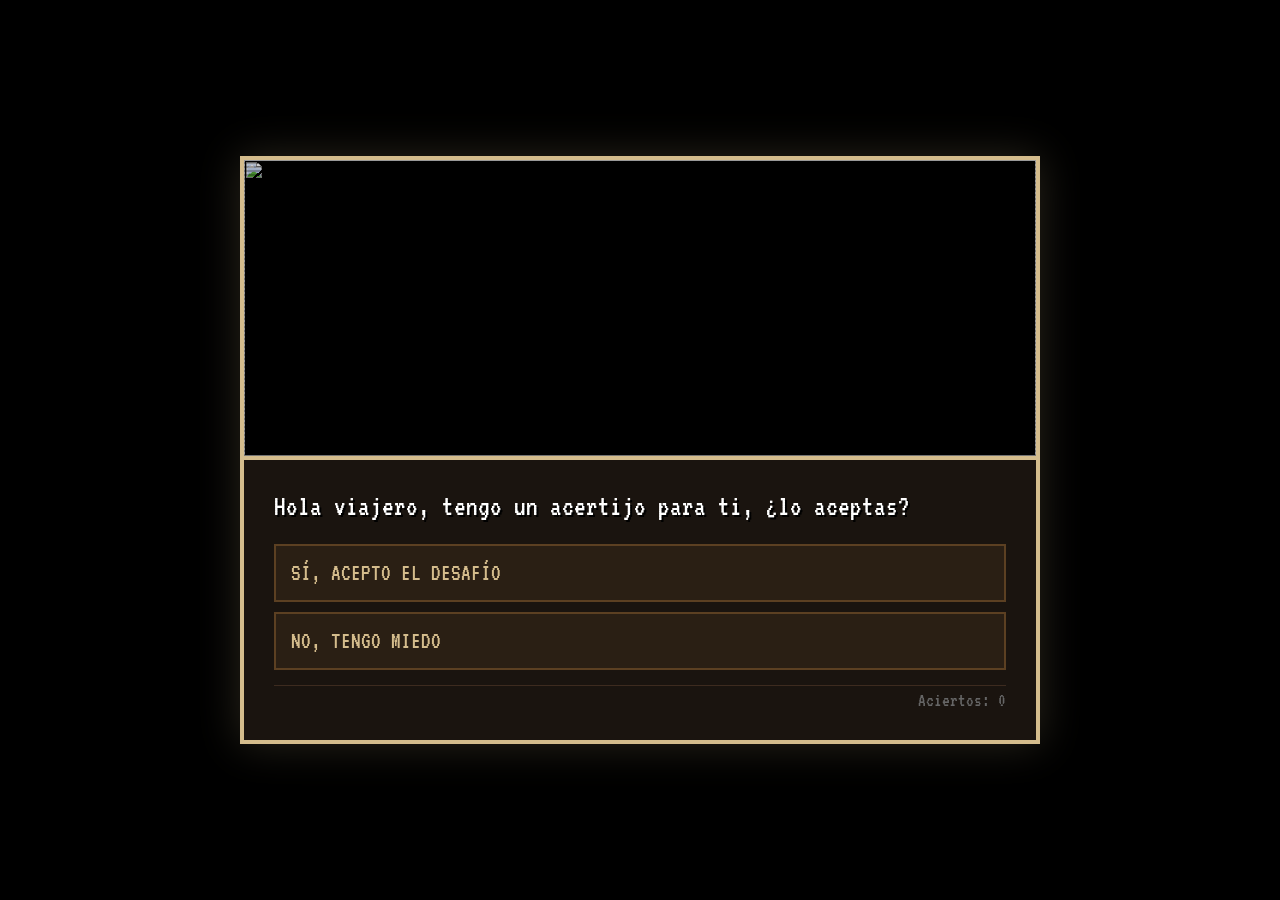
==== adivinanzas.html @ 2516e70d "Create adivinanzas.html" ====
<!DOCTYPE html>
<html lang="es">
<head>
    <meta charset="UTF-8">
    <meta name="viewport" content="width=device-width, initial-scale=1.0">
    <title>El Oráculo de Enlil | Acertijos Sumerios</title>
    <style>
        @import url('https://fonts.googleapis.com/css2?family=Cinzel:wght@700&family=VT323&display=swap');

        * { box-sizing: border-box; margin: 0; padding: 0; }
        
        body { 
            background: #000; 
            color: #d4bc8c; 
            font-family: 'VT323', monospace; 
            display: flex; 
            justify-content: center; 
            align-items: center; 
            min-height: 100vh;
            margin: 0;
        }

        .oracle-container {
            width: 95%;
            max-width: 800px;
            border: 4px solid #d4bc8c;
            background: #1a140f;
            display: flex;
            flex-direction: column;
            box-shadow: 0 0 40px rgba(212, 188, 140, 0.2);
        }

        /* Área de Visualización (Pixel Art) */
        .visual-area {
            height: 300px;
            background: #000;
            border-bottom: 4px solid #d4bc8c;
            position: relative;
            display: flex;
            justify-content: center;
            align-items: center;
            overflow: hidden;
        }

        .oracle-sprite {
            width: 100%;
            height: 100%;
            object-fit: cover;
            image-rendering: pixelated;
            opacity: 0.8;
        }

        .scanline {
            width: 100%;
            height: 100%;
            position: absolute;
            background: linear-gradient(to bottom, rgba(18, 16, 16, 0) 50%, rgba(0, 0, 0, 0.25) 50%);
            background-size: 100% 4px;
            pointer-events: none;
        }

        /* Área de Diálogo */
        .dialogue-area {
            padding: 30px;
            min-height: 250px;
            display: flex;
            flex-direction: column;
            justify-content: space-between;
        }

        .oracle-text {
            font-size: 1.8rem;
            line-height: 1.2;
            margin-bottom: 20px;
            color: #fff;
            text-shadow: 2px 2px #000;
        }

        .options-grid {
            display: grid;
            grid-template-columns: 1fr 1fr;
            gap: 10px;
        }

        .btn-pixel {
            background: #2a1f14;
            border: 2px solid #5c4022;
            color: #d4bc8c;
            padding: 15px;
            font-family: 'VT323', monospace;
            font-size: 1.5rem;
            cursor: pointer;
            text-align: left;
            text-transform: uppercase;
            transition: 0.1s;
        }

        .btn-pixel:hover {
            background: #d4bc8c;
            color: #000;
            border-color: #fff;
        }

        .btn-full { grid-column: span 2; }

        .stats {
            margin-top: 15px;
            font-size: 1.2rem;
            color: #666;
            text-align: right;
            border-top: 1px solid #3d2b1f;
            padding-top: 5px;
        }
    </style>
</head>
<body>

    <div class="oracle-container">
        <div class="visual-area">
            <img src="https://via.placeholder.com/800x300/1a140f/d4bc8c?text=EL+ORACULO+DE+ENLIL" id="oracle-img" class="oracle-sprite">
            <div class="scanline"></div>
        </div>

        <div class="dialogue-area">
            <div id="text-box" class="oracle-text"></div>
            <div id="options-box" class="options-grid"></div>
            <div class="stats">Aciertos: <span id="score">0</span></div>
        </div>
    </div>

    <script>
        const acertijos = [
            { q: "Vuelo sin alas, lloro sin ojos. La oscuridad es mi cuna y el viento mi camino. ¿Qué soy?", a: "V", desc: "VEGETAL (La Nube/Naturaleza)" },
            { q: "Soy el hueso de la tierra, forjado en fuego y tiempo. Brillo en la corona de los dioses pero no respiro. ¿Qué soy?", a: "M", desc: "MINERAL (El Diamante/Oro)" },
            { q: "Corro pero no tengo pies, rujo pero no tengo boca. Soy la fuerza que Anu dio a las bestias. ¿Qué soy?", a: "A", desc: "ANIMAL (El León/Fuerza)" },
            { q: "Tengo venas pero no sangre, tengo hojas pero no hablo. Me alimento de luz y duermo en la tierra. ¿Qué soy?", a: "V", desc: "VEGETAL (El Árbol)" },
            { q: "Nací de las estrellas, caí al desierto. Soy duro como el destino y frío como el vacío. ¿Qué soy?", a: "M", desc: "MINERAL (Meteorito)" }
        ];

        let score = 0;
        let currentIdx = 0;

        function updateText(msg) {
            document.getElementById('text-box').innerText = msg;
        }

        function init() {
            updateText("Hola viajero, tengo un acertijo para ti, ¿lo aceptas?");
            const box = document.getElementById('options-box');
            box.innerHTML = `
                <button class="btn-pixel btn-full" onclick="startRiddles()">SÍ, ACEPTO EL DESAFÍO</button>
                <button class="btn-pixel btn-full" onclick="window.location.href='index.html'">NO, TENGO MIEDO</button>
            `;
        }

        function startRiddles() {
            showRiddle();
        }

        function showRiddle() {
            if(currentIdx >= acertijos.length) {
                updateText(`Has superado la prueba, iniciado. Tu sabiduría es digna de los Anunnaki. Aciertos finales: ${score}`);
                document.getElementById('options-box').innerHTML = `<button class="btn-pixel btn-full" onclick="location.reload()">VOLVER A JUGAR</button>`;
                return;
            }

            const r = acertijos[currentIdx];
            updateText(r.q);
            
            const box = document.getElementById('options-box');
            box.innerHTML = `
                <button class="btn-pixel" onclick="check('A')">ANIMAL</button>
                <button class="btn-pixel" onclick="check('V')">VEGETAL</button>
                <button class="btn-pixel" onclick="check('M')">MINERAL</button>
                <button class="btn-pixel" onclick="init()">RENDIRSE</button>
            `;
        }

        function check(choice) {
            const correct = acertijos[currentIdx].a;
            if(choice === correct) {
                score++;
                document.getElementById('score').innerText = score;
                updateText("¡Correcto! Tu sangre lleva la semilla de la verdad.");
            } else {
                updateText("Incorrecto. Los dioses se ríen de tu ignorancia.");
            }

            currentIdx++;
            setTimeout(showRiddle, 2000);
        }

        window.onload = init;
    </script>
</body>
</html>
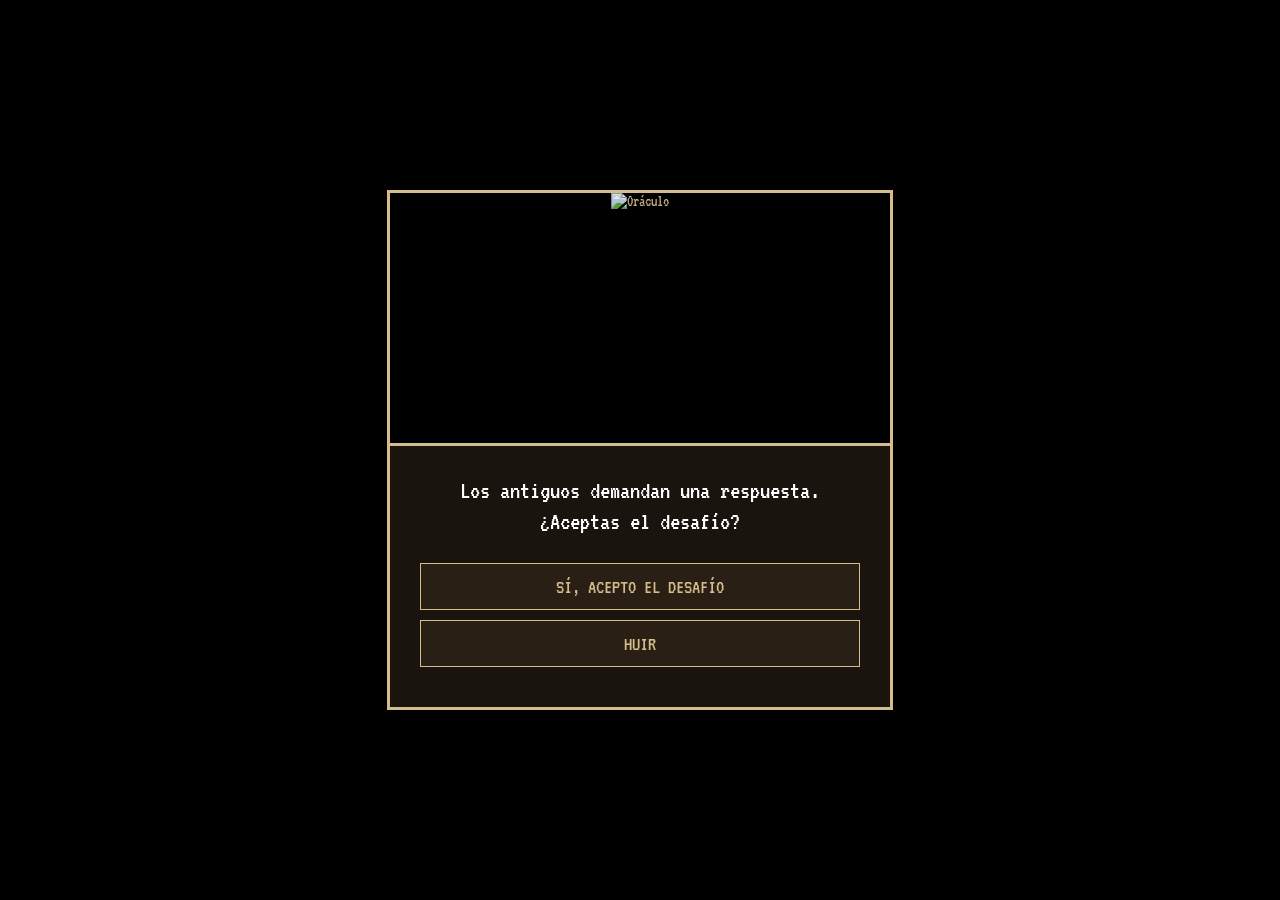
==== commit 5f7bc5e8: "Update adivinanzas.html" ====
--- a/adivinanzas.html
+++ b/adivinanzas.html
@@ -1,196 +1,46 @@
-<!DOCTYPE html>
-<html lang="es">
-<head>
-    <meta charset="UTF-8">
-    <meta name="viewport" content="width=device-width, initial-scale=1.0">
-    <title>El Oráculo de Enlil | Acertijos Sumerios</title>
-    <style>
-        @import url('https://fonts.googleapis.com/css2?family=Cinzel:wght@700&family=VT323&display=swap');
-
-        * { box-sizing: border-box; margin: 0; padding: 0; }
-        
-        body { 
-            background: #000; 
-            color: #d4bc8c; 
-            font-family: 'VT323', monospace; 
-            display: flex; 
-            justify-content: center; 
-            align-items: center; 
-            min-height: 100vh;
-            margin: 0;
-        }
-
-        .oracle-container {
-            width: 95%;
-            max-width: 800px;
-            border: 4px solid #d4bc8c;
-            background: #1a140f;
-            display: flex;
-            flex-direction: column;
-            box-shadow: 0 0 40px rgba(212, 188, 140, 0.2);
-        }
-
-        /* Área de Visualización (Pixel Art) */
-        .visual-area {
-            height: 300px;
-            background: #000;
-            border-bottom: 4px solid #d4bc8c;
-            position: relative;
-            display: flex;
-            justify-content: center;
-            align-items: center;
-            overflow: hidden;
-        }
-
-        .oracle-sprite {
-            width: 100%;
-            height: 100%;
-            object-fit: cover;
-            image-rendering: pixelated;
-            opacity: 0.8;
-        }
-
-        .scanline {
-            width: 100%;
-            height: 100%;
-            position: absolute;
-            background: linear-gradient(to bottom, rgba(18, 16, 16, 0) 50%, rgba(0, 0, 0, 0.25) 50%);
-            background-size: 100% 4px;
-            pointer-events: none;
-        }
-
-        /* Área de Diálogo */
-        .dialogue-area {
-            padding: 30px;
-            min-height: 250px;
-            display: flex;
-            flex-direction: column;
-            justify-content: space-between;
-        }
-
-        .oracle-text {
-            font-size: 1.8rem;
-            line-height: 1.2;
-            margin-bottom: 20px;
-            color: #fff;
-            text-shadow: 2px 2px #000;
-        }
-
-        .options-grid {
-            display: grid;
-            grid-template-columns: 1fr 1fr;
-            gap: 10px;
-        }
-
-        .btn-pixel {
-            background: #2a1f14;
-            border: 2px solid #5c4022;
-            color: #d4bc8c;
-            padding: 15px;
-            font-family: 'VT323', monospace;
-            font-size: 1.5rem;
-            cursor: pointer;
-            text-align: left;
-            text-transform: uppercase;
-            transition: 0.1s;
-        }
-
-        .btn-pixel:hover {
-            background: #d4bc8c;
-            color: #000;
-            border-color: #fff;
-        }
-
-        .btn-full { grid-column: span 2; }
-
-        .stats {
-            margin-top: 15px;
-            font-size: 1.2rem;
-            color: #666;
-            text-align: right;
-            border-top: 1px solid #3d2b1f;
-            padding-top: 5px;
-        }
-    </style>
-</head>
-<body>
-
-    <div class="oracle-container">
-        <div class="visual-area">
-            <img src="https://via.placeholder.com/800x300/1a140f/d4bc8c?text=EL+ORACULO+DE+ENLIL" id="oracle-img" class="oracle-sprite">
-            <div class="scanline"></div>
-        </div>
-
-        <div class="dialogue-area">
-            <div id="text-box" class="oracle-text"></div>
-            <div id="options-box" class="options-grid"></div>
-            <div class="stats">Aciertos: <span id="score">0</span></div>
-        </div>
-    </div>
-
-    <script>
-        const acertijos = [
-            { q: "Vuelo sin alas, lloro sin ojos. La oscuridad es mi cuna y el viento mi camino. ¿Qué soy?", a: "V", desc: "VEGETAL (La Nube/Naturaleza)" },
-            { q: "Soy el hueso de la tierra, forjado en fuego y tiempo. Brillo en la corona de los dioses pero no respiro. ¿Qué soy?", a: "M", desc: "MINERAL (El Diamante/Oro)" },
-            { q: "Corro pero no tengo pies, rujo pero no tengo boca. Soy la fuerza que Anu dio a las bestias. ¿Qué soy?", a: "A", desc: "ANIMAL (El León/Fuerza)" },
-            { q: "Tengo venas pero no sangre, tengo hojas pero no hablo. Me alimento de luz y duermo en la tierra. ¿Qué soy?", a: "V", desc: "VEGETAL (El Árbol)" },
-            { q: "Nací de las estrellas, caí al desierto. Soy duro como el destino y frío como el vacío. ¿Qué soy?", a: "M", desc: "MINERAL (Meteorito)" }
-        ];
-
-        let score = 0;
-        let currentIdx = 0;
-
-        function updateText(msg) {
-            document.getElementById('text-box').innerText = msg;
-        }
-
-        function init() {
-            updateText("Hola viajero, tengo un acertijo para ti, ¿lo aceptas?");
-            const box = document.getElementById('options-box');
-            box.innerHTML = `
-                <button class="btn-pixel btn-full" onclick="startRiddles()">SÍ, ACEPTO EL DESAFÍO</button>
-                <button class="btn-pixel btn-full" onclick="window.location.href='index.html'">NO, TENGO MIEDO</button>
-            `;
-        }
-
-        function startRiddles() {
-            showRiddle();
-        }
-
-        function showRiddle() {
-            if(currentIdx >= acertijos.length) {
-                updateText(`Has superado la prueba, iniciado. Tu sabiduría es digna de los Anunnaki. Aciertos finales: ${score}`);
-                document.getElementById('options-box').innerHTML = `<button class="btn-pixel btn-full" onclick="location.reload()">VOLVER A JUGAR</button>`;
-                return;
-            }
-
-            const r = acertijos[currentIdx];
-            updateText(r.q);
-            
-            const box = document.getElementById('options-box');
-            box.innerHTML = `
-                <button class="btn-pixel" onclick="check('A')">ANIMAL</button>
-                <button class="btn-pixel" onclick="check('V')">VEGETAL</button>
-                <button class="btn-pixel" onclick="check('M')">MINERAL</button>
-                <button class="btn-pixel" onclick="init()">RENDIRSE</button>
-            `;
-        }
-
-        function check(choice) {
-            const correct = acertijos[currentIdx].a;
-            if(choice === correct) {
-                score++;
-                document.getElementById('score').innerText = score;
-                updateText("¡Correcto! Tu sangre lleva la semilla de la verdad.");
-            } else {
-                updateText("Incorrecto. Los dioses se ríen de tu ignorancia.");
-            }
-
-            currentIdx++;
-            setTimeout(showRiddle, 2000);
-        }
-
-        window.onload = init;
-    </script>
-</body>
-</html>
+<!DOCTYPE html>
+<html lang="es">
+<head>
+    <meta charset="UTF-8">
+    <meta name="viewport" content="width=device-width, initial-scale=1.0">
+    <title>El Oráculo | La Semilla de Anu</title>
+    <style>
+        @import url('https://fonts.googleapis.com/css2?family=VT323&display=swap');
+        body { background: #000; color: #d4bc8c; font-family: 'VT323', monospace; display: flex; justify-content: center; align-items: center; min-height: 100vh; margin: 0; }
+        .oracle-container { width: 95%; max-width: 500px; border: 3px solid #d4bc8c; background: #1a140f; text-align: center; }
+        .visual-area { height: 250px; border-bottom: 3px solid #d4bc8c; background: #000; }
+        .visual-area img { width: 100%; height: 100%; object-fit: cover; opacity: 0.9; }
+        .dialogue-area { padding: 30px; min-height: 200px; }
+        .oracle-text { font-size: 1.6rem; color: #fff; margin-bottom: 25px; line-height: 1.2; }
+        .btn-pixel { background: #2a1f14; border: 1px solid #d4bc8c; color: #d4bc8c; padding: 12px; font-family: 'VT323', monospace; font-size: 1.3rem; cursor: pointer; width: 100%; margin-bottom: 10px; text-transform: uppercase; }
+        .btn-pixel:hover { background: #d4bc8c; color: #000; }
+    </style>
+</head>
+<body>
+    <div class="oracle-container">
+        <div class="visual-area"><img src="oraculo.png" alt="Oráculo"></div>
+        <div class="dialogue-area">
+            <div id="text-box" class="oracle-text">Los antiguos demandan una respuesta. ¿Aceptas el desafío?</div>
+            <div id="options-box">
+                <button class="btn-pixel" onclick="start()">SÍ, ACEPTO EL DESAFÍO</button>
+                <button class="btn-pixel" onclick="window.location.href='index.html'">HUIR</button>
+            </div>
+        </div>
+    </div>
+    <script>
+        const riddles = [ {q: "Vuelo sin alas, lloro sin ojos. ¿Qué soy?", a: "V"}, {q: "Soy el hueso de la tierra, forjado en fuego. ¿Qué soy?", a: "M"} ];
+        let i = 0;
+        function start() { render(); }
+        function render() {
+            if(i >= riddles.length) {
+                document.getElementById('text-box').innerText = "Has demostrado sabiduría. Regresa al templo.";
+                document.getElementById('options-box').innerHTML = `<button class="btn-pixel" onclick="window.location.href='index.html'">VOLVER</button>`;
+                return;
+            }
+            document.getElementById('text-box').innerText = riddles[i].q;
+            document.getElementById('options-box').innerHTML = `<button class="btn-pixel" onclick="check('A')">ANIMAL</button><button class="btn-pixel" onclick="check('V')">VEGETAL</button><button class="btn-pixel" onclick="check('M')">MINERAL</button>`;
+        }
+        function check(c) { if(c === riddles[i].a) { alert("¡Correcto!"); i++; render(); } else { alert("Incorrecto..."); } }
+    </script>
+</body>
+</html>
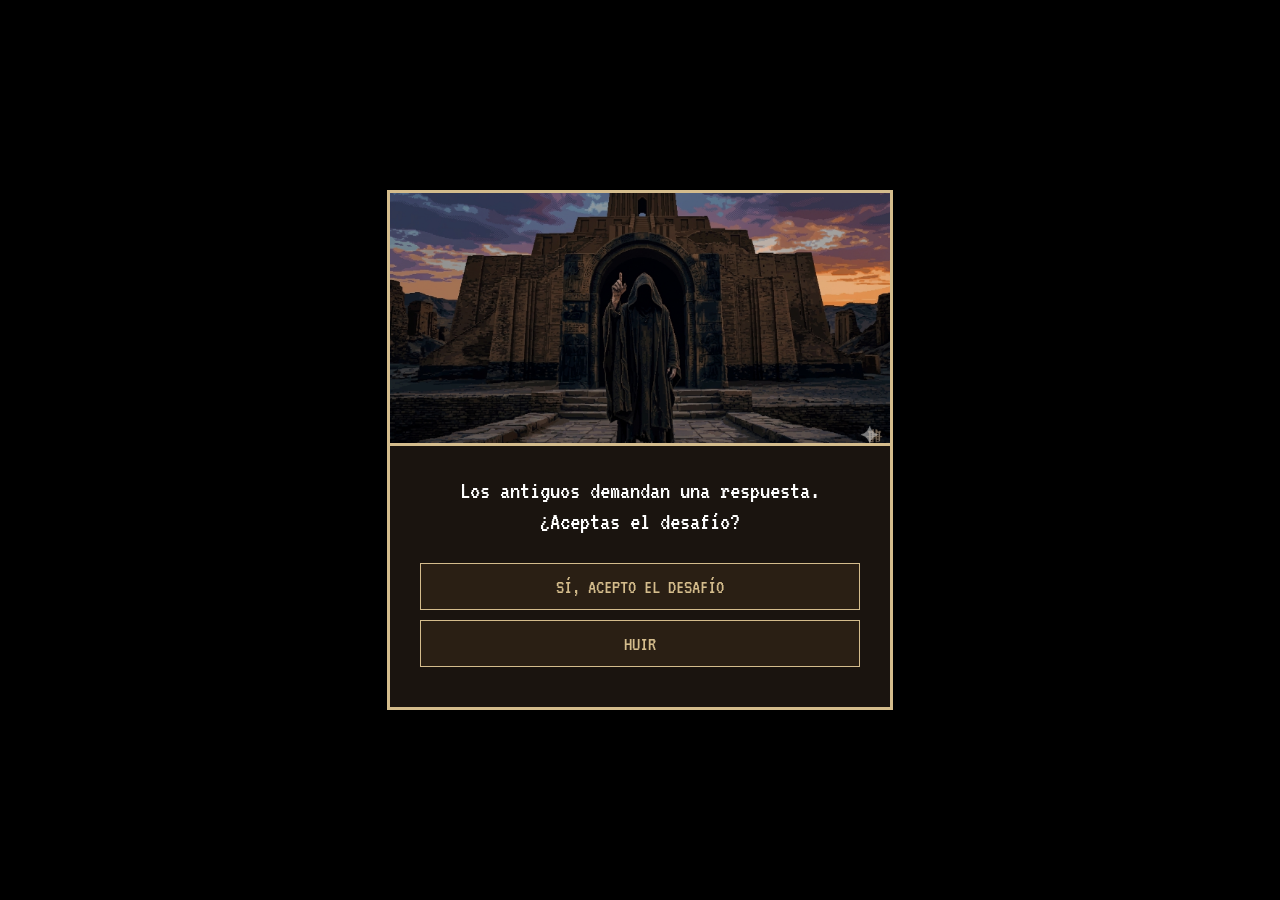
==== commit b3c7b732: "Create adivinanzas.html" ====
--- a/adivinanzas.html
+++ b/adivinanzas.html
@@ -1,46 +1,46 @@
-<!DOCTYPE html>
-<html lang="es">
-<head>
-    <meta charset="UTF-8">
-    <meta name="viewport" content="width=device-width, initial-scale=1.0">
-    <title>El Oráculo | La Semilla de Anu</title>
-    <style>
-        @import url('https://fonts.googleapis.com/css2?family=VT323&display=swap');
-        body { background: #000; color: #d4bc8c; font-family: 'VT323', monospace; display: flex; justify-content: center; align-items: center; min-height: 100vh; margin: 0; }
-        .oracle-container { width: 95%; max-width: 500px; border: 3px solid #d4bc8c; background: #1a140f; text-align: center; }
-        .visual-area { height: 250px; border-bottom: 3px solid #d4bc8c; background: #000; }
-        .visual-area img { width: 100%; height: 100%; object-fit: cover; opacity: 0.9; }
-        .dialogue-area { padding: 30px; min-height: 200px; }
-        .oracle-text { font-size: 1.6rem; color: #fff; margin-bottom: 25px; line-height: 1.2; }
-        .btn-pixel { background: #2a1f14; border: 1px solid #d4bc8c; color: #d4bc8c; padding: 12px; font-family: 'VT323', monospace; font-size: 1.3rem; cursor: pointer; width: 100%; margin-bottom: 10px; text-transform: uppercase; }
-        .btn-pixel:hover { background: #d4bc8c; color: #000; }
-    </style>
-</head>
-<body>
-    <div class="oracle-container">
-        <div class="visual-area"><img src="oraculo.png" alt="Oráculo"></div>
-        <div class="dialogue-area">
-            <div id="text-box" class="oracle-text">Los antiguos demandan una respuesta. ¿Aceptas el desafío?</div>
-            <div id="options-box">
-                <button class="btn-pixel" onclick="start()">SÍ, ACEPTO EL DESAFÍO</button>
-                <button class="btn-pixel" onclick="window.location.href='index.html'">HUIR</button>
-            </div>
-        </div>
-    </div>
-    <script>
-        const riddles = [ {q: "Vuelo sin alas, lloro sin ojos. ¿Qué soy?", a: "V"}, {q: "Soy el hueso de la tierra, forjado en fuego. ¿Qué soy?", a: "M"} ];
-        let i = 0;
-        function start() { render(); }
-        function render() {
-            if(i >= riddles.length) {
-                document.getElementById('text-box').innerText = "Has demostrado sabiduría. Regresa al templo.";
-                document.getElementById('options-box').innerHTML = `<button class="btn-pixel" onclick="window.location.href='index.html'">VOLVER</button>`;
-                return;
-            }
-            document.getElementById('text-box').innerText = riddles[i].q;
-            document.getElementById('options-box').innerHTML = `<button class="btn-pixel" onclick="check('A')">ANIMAL</button><button class="btn-pixel" onclick="check('V')">VEGETAL</button><button class="btn-pixel" onclick="check('M')">MINERAL</button>`;
-        }
-        function check(c) { if(c === riddles[i].a) { alert("¡Correcto!"); i++; render(); } else { alert("Incorrecto..."); } }
-    </script>
-</body>
-</html>
+<!DOCTYPE html>
+<html lang="es">
+<head>
+    <meta charset="UTF-8">
+    <meta name="viewport" content="width=device-width, initial-scale=1.0">
+    <title>El Oráculo | La Semilla de Anu</title>
+    <style>
+        @import url('https://fonts.googleapis.com/css2?family=VT323&display=swap');
+        body { background: #000; color: #d4bc8c; font-family: 'VT323', monospace; display: flex; justify-content: center; align-items: center; min-height: 100vh; margin: 0; }
+        .oracle-container { width: 95%; max-width: 500px; border: 3px solid #d4bc8c; background: #1a140f; text-align: center; }
+        .visual-area { height: 250px; border-bottom: 3px solid #d4bc8c; background: #000; }
+        .visual-area img { width: 100%; height: 100%; object-fit: cover; opacity: 0.9; }
+        .dialogue-area { padding: 30px; min-height: 200px; }
+        .oracle-text { font-size: 1.6rem; color: #fff; margin-bottom: 25px; line-height: 1.2; }
+        .btn-pixel { background: #2a1f14; border: 1px solid #d4bc8c; color: #d4bc8c; padding: 12px; font-family: 'VT323', monospace; font-size: 1.3rem; cursor: pointer; width: 100%; margin-bottom: 10px; text-transform: uppercase; }
+        .btn-pixel:hover { background: #d4bc8c; color: #000; }
+    </style>
+</head>
+<body>
+    <div class="oracle-container">
+        <div class="visual-area"><img src="oraculo.png" alt="Oráculo"></div>
+        <div class="dialogue-area">
+            <div id="text-box" class="oracle-text">Los antiguos demandan una respuesta. ¿Aceptas el desafío?</div>
+            <div id="options-box">
+                <button class="btn-pixel" onclick="start()">SÍ, ACEPTO EL DESAFÍO</button>
+                <button class="btn-pixel" onclick="window.location.href='index.html'">HUIR</button>
+            </div>
+        </div>
+    </div>
+    <script>
+        const riddles = [ {q: "Vuelo sin alas, lloro sin ojos. ¿Qué soy?", a: "V"}, {q: "Soy el hueso de la tierra, forjado en fuego. ¿Qué soy?", a: "M"} ];
+        let i = 0;
+        function start() { render(); }
+        function render() {
+            if(i >= riddles.length) {
+                document.getElementById('text-box').innerText = "Has demostrado sabiduría. Regresa al templo.";
+                document.getElementById('options-box').innerHTML = `<button class="btn-pixel" onclick="window.location.href='index.html'">VOLVER</button>`;
+                return;
+            }
+            document.getElementById('text-box').innerText = riddles[i].q;
+            document.getElementById('options-box').innerHTML = `<button class="btn-pixel" onclick="check('A')">ANIMAL</button><button class="btn-pixel" onclick="check('V')">VEGETAL</button><button class="btn-pixel" onclick="check('M')">MINERAL</button>`;
+        }
+        function check(c) { if(c === riddles[i].a) { alert("¡Correcto!"); i++; render(); } else { alert("Incorrecto..."); } }
+    </script>
+</body>
+</html>
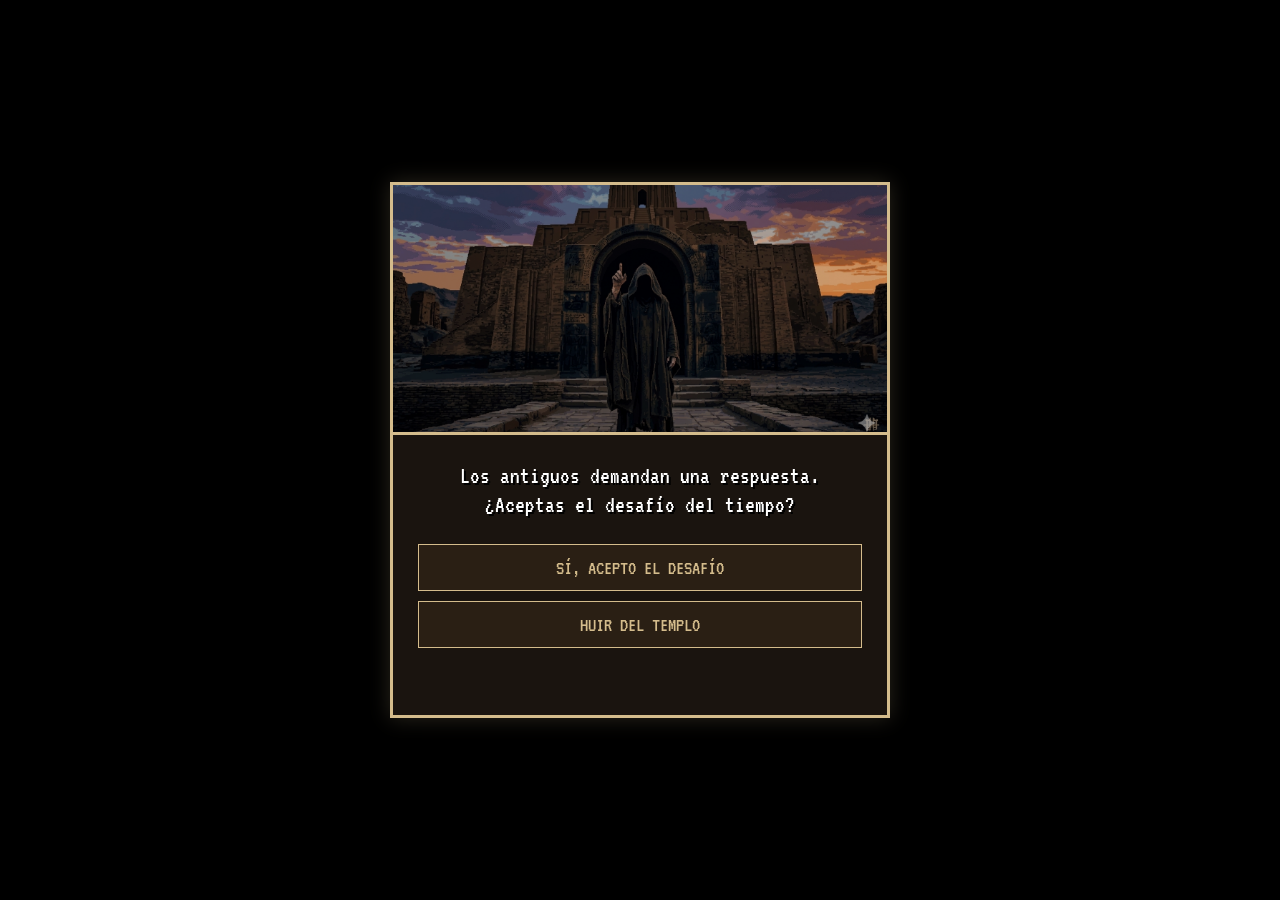
==== commit b890ba62: "Update adivinanzas.html" ====
--- a/adivinanzas.html
+++ b/adivinanzas.html
@@ -6,41 +6,178 @@
     <title>El Oráculo | La Semilla de Anu</title>
     <style>
         @import url('https://fonts.googleapis.com/css2?family=VT323&display=swap');
-        body { background: #000; color: #d4bc8c; font-family: 'VT323', monospace; display: flex; justify-content: center; align-items: center; min-height: 100vh; margin: 0; }
-        .oracle-container { width: 95%; max-width: 500px; border: 3px solid #d4bc8c; background: #1a140f; text-align: center; }
-        .visual-area { height: 250px; border-bottom: 3px solid #d4bc8c; background: #000; }
-        .visual-area img { width: 100%; height: 100%; object-fit: cover; opacity: 0.9; }
-        .dialogue-area { padding: 30px; min-height: 200px; }
-        .oracle-text { font-size: 1.6rem; color: #fff; margin-bottom: 25px; line-height: 1.2; }
-        .btn-pixel { background: #2a1f14; border: 1px solid #d4bc8c; color: #d4bc8c; padding: 12px; font-family: 'VT323', monospace; font-size: 1.3rem; cursor: pointer; width: 100%; margin-bottom: 10px; text-transform: uppercase; }
-        .btn-pixel:hover { background: #d4bc8c; color: #000; }
+        
+        * { box-sizing: border-box; }
+        
+        body { 
+            background: #000; 
+            color: #d4bc8c; 
+            font-family: 'VT323', monospace; 
+            display: flex; 
+            justify-content: center; 
+            align-items: center; 
+            min-height: 100vh; 
+            margin: 0; 
+            padding: 10px;
+        }
+
+        .oracle-container { 
+            width: 100%; 
+            max-width: 500px; 
+            border: 3px solid #d4bc8c; 
+            background: #1a140f; 
+            text-align: center; 
+            box-shadow: 0 0 20px rgba(212, 188, 140, 0.2);
+        }
+
+        .visual-area { 
+            height: 250px; 
+            border-bottom: 3px solid #d4bc8c; 
+            background: #000; 
+            overflow: hidden;
+        }
+
+        .visual-area img { 
+            width: 100%; 
+            height: 100%; 
+            object-fit: cover; 
+            opacity: 0.8; 
+        }
+
+        .dialogue-area { 
+            padding: 25px; 
+            min-height: 280px; 
+            display: flex; 
+            flex-direction: column; 
+            justify-content: center; 
+        }
+
+        .oracle-text { 
+            font-size: 1.5rem; 
+            color: #fff; 
+            margin-bottom: 25px; 
+            line-height: 1.2; 
+            text-shadow: 2px 2px #000;
+        }
+
+        .btn-pixel { 
+            background: #2a1f14; 
+            border: 1px solid #d4bc8c; 
+            color: #d4bc8c; 
+            padding: 12px; 
+            font-family: 'VT323', monospace; 
+            font-size: 1.3rem; 
+            cursor: pointer; 
+            width: 100%; 
+            margin-bottom: 10px; 
+            text-transform: uppercase; 
+            transition: 0.2s;
+        }
+
+        .btn-pixel:hover { 
+            background: #d4bc8c; 
+            color: #000; 
+        }
+
+        /* Estilo para mensajes de error/acierto */
+        #feedback {
+            font-size: 1.2rem;
+            margin-top: 10px;
+            height: 20px;
+        }
     </style>
 </head>
 <body>
     <div class="oracle-container">
-        <div class="visual-area"><img src="oraculo.png" alt="Oráculo"></div>
+        <div class="visual-area"><img src="oraculo.png" alt="Oráculo de Anu"></div>
         <div class="dialogue-area">
-            <div id="text-box" class="oracle-text">Los antiguos demandan una respuesta. ¿Aceptas el desafío?</div>
+            <div id="text-box" class="oracle-text">Los antiguos demandan una respuesta. ¿Aceptas el desafío del tiempo?</div>
             <div id="options-box">
-                <button class="btn-pixel" onclick="start()">SÍ, ACEPTO EL DESAFÍO</button>
-                <button class="btn-pixel" onclick="window.location.href='index.html'">HUIR</button>
+                <button class="btn-pixel" onclick="initGame()">SÍ, ACEPTO EL DESAFÍO</button>
+                <button class="btn-pixel" onclick="window.location.href='index.html'">HUIR DEL TEMPLO</button>
             </div>
+            <div id="feedback"></div>
         </div>
     </div>
+
     <script>
-        const riddles = [ {q: "Vuelo sin alas, lloro sin ojos. ¿Qué soy?", a: "V"}, {q: "Soy el hueso de la tierra, forjado en fuego. ¿Qué soy?", a: "M"} ];
-        let i = 0;
-        function start() { render(); }
+        // Amplia lista de adivinanzas (A=Animal, V=Vegetal, M=Mineral/Elemento)
+        const masterRiddles = [
+            {q: "Vuelo sin alas, lloro sin ojos y el viento es mi único rastro. ¿Qué soy?", a: "M"}, // El viento/nube
+            {q: "Soy el hueso de la tierra, forjado en el fuego de los dioses. ¿Qué soy?", a: "M"}, // Piedra/Metal
+            {q: "Tengo corona pero no reino, tengo escamas pero no nado. ¿Qué soy?", a: "V"}, // Piña/Fruto
+            {q: "Devoro todo: bestias, flores y reyes. Roigo el hierro, muerdo el acero. ¿Qué soy?", a: "M"}, // El Tiempo
+            {q: "Cien hermanos en un camino, todos vestidos de verde y oro al sol. ¿Qué somos?", a: "V"}, // Maizal/Trigo
+            {q: "Bebo por los pies, respiro por los dedos y muero si me cortan la cabeza. ¿Qué soy?", a: "V"}, // Árbol
+            {q: "Soy el heraldo del alba, mi voz rompe la noche pero no tengo palabras. ¿Qué soy?", a: "A"}, // Gallo
+            {q: "Viajo por miles de leguas sin moverme de mi sitio, guardando la historia en mis venas. ¿Qué soy?", a: "V"}, // Madera/Libro
+            {q: "Llevo mi casa a cuestas y camino sin tener piernas. ¿Qué soy?", a: "A"}, // Caracol
+            {q: "Brillo en la oscuridad pero no soy fuego, caigo del cielo pero no soy agua. ¿Qué soy?", a: "M"}, // Estrella/Meteorito
+            {q: "Sin alas vuelo a las estrellas, sin lengua cuento secretos de los cielos. ¿Qué soy?", a: "A"}, // El Búho de Enlil
+            {q: "Oro parece, plata no es. Quien no lo adivine, un necio es.", a: "V"}, // Plátano
+            {q: "Corro y no tengo pies, rujo y no tengo boca. ¿Qué soy?", a: "M"}, // El Río Éufrates
+            {q: "Tengo ojos y no veo, vivo bajo tierra y soy hija del sol. ¿Qué soy?", a: "V"}, // Patata/Raíz
+            {q: "Visto de seda en primavera y me quedo desnudo cuando el frío llega. ¿Qué soy?", a: "V"}, // Bosque
+            {q: "Mis colmillos son de marfil, mi fuerza es de titán, habito en las llanuras. ¿Qué soy?", a: "A"}, // Elefante
+            {q: "Nazco en la roca, muero en el mar, soy la sangre de la montaña. ¿Qué soy?", a: "M"}, // Agua
+            {q: "Silbo sin boca, corro sin pies, te pego en la cara y no lo ves. ¿Qué soy?", a: "M"} // Viento
+        ];
+
+        let currentRiddles = [];
+        let index = 0;
+
+        // Función para mezclar aleatoriamente el array (Algoritmo Fisher-Yates)
+        function shuffle(array) {
+            for (let i = array.length - 1; i > 0; i--) {
+                const j = Math.floor(Math.random() * (i + 1));
+                [array[i], array[j]] = [array[j], array[i]];
+            }
+            return array;
+        }
+
+        function initGame() {
+            // Mezclamos las adivinanzas cada vez que se pulsa iniciar
+            currentRiddles = shuffle([...masterRiddles]);
+            index = 0;
+            render();
+        }
+
         function render() {
-            if(i >= riddles.length) {
-                document.getElementById('text-box').innerText = "Has demostrado sabiduría. Regresa al templo.";
-                document.getElementById('options-box').innerHTML = `<button class="btn-pixel" onclick="window.location.href='index.html'">VOLVER</button>`;
+            const textBox = document.getElementById('text-box');
+            const optionsBox = document.getElementById('options-box');
+            const feedback = document.getElementById('feedback');
+
+            feedback.innerText = "";
+
+            if(index >= currentRiddles.length || index >= 10) { // Limitamos a 10 rondas para no cansar
+                textBox.innerText = "Has demostrado la sabiduría de un Anunnaki. Los secretos te pertenecen.";
+                optionsBox.innerHTML = `<button class="btn-pixel" onclick="window.location.href='index.html'">REGRESAR AL TEMPLO</button>`;
                 return;
             }
-            document.getElementById('text-box').innerText = riddles[i].q;
-            document.getElementById('options-box').innerHTML = `<button class="btn-pixel" onclick="check('A')">ANIMAL</button><button class="btn-pixel" onclick="check('V')">VEGETAL</button><button class="btn-pixel" onclick="check('M')">MINERAL</button>`;
+
+            textBox.innerText = currentRiddles[index].q;
+            optionsBox.innerHTML = `
+                <button class="btn-pixel" onclick="check('A')">ANIMAL</button>
+                <button class="btn-pixel" onclick="check('V')">VEGETAL</button>
+                <button class="btn-pixel" onclick="check('M')">MINERAL / ELEMENTO</button>
+            `;
         }
-        function check(c) { if(c === riddles[i].a) { alert("¡Correcto!"); i++; render(); } else { alert("Incorrecto..."); } }
+
+        function check(choice) {
+            const feedback = document.getElementById('feedback');
+            if(choice === currentRiddles[index].a) {
+                feedback.style.color = "#00ff00";
+                feedback.innerText = "¡SABIO! CONTINÚA...";
+                setTimeout(() => {
+                    index++;
+                    render();
+                }, 800);
+            } else {
+                feedback.style.color = "#ff0000";
+                feedback.innerText = "LOS DIOSES SE RÍEN DE TI. PRUEBA OTRA VEZ.";
+                // No avanza si falla, obligando a pensar
+            }
+        }
     </script>
 </body>
 </html>
